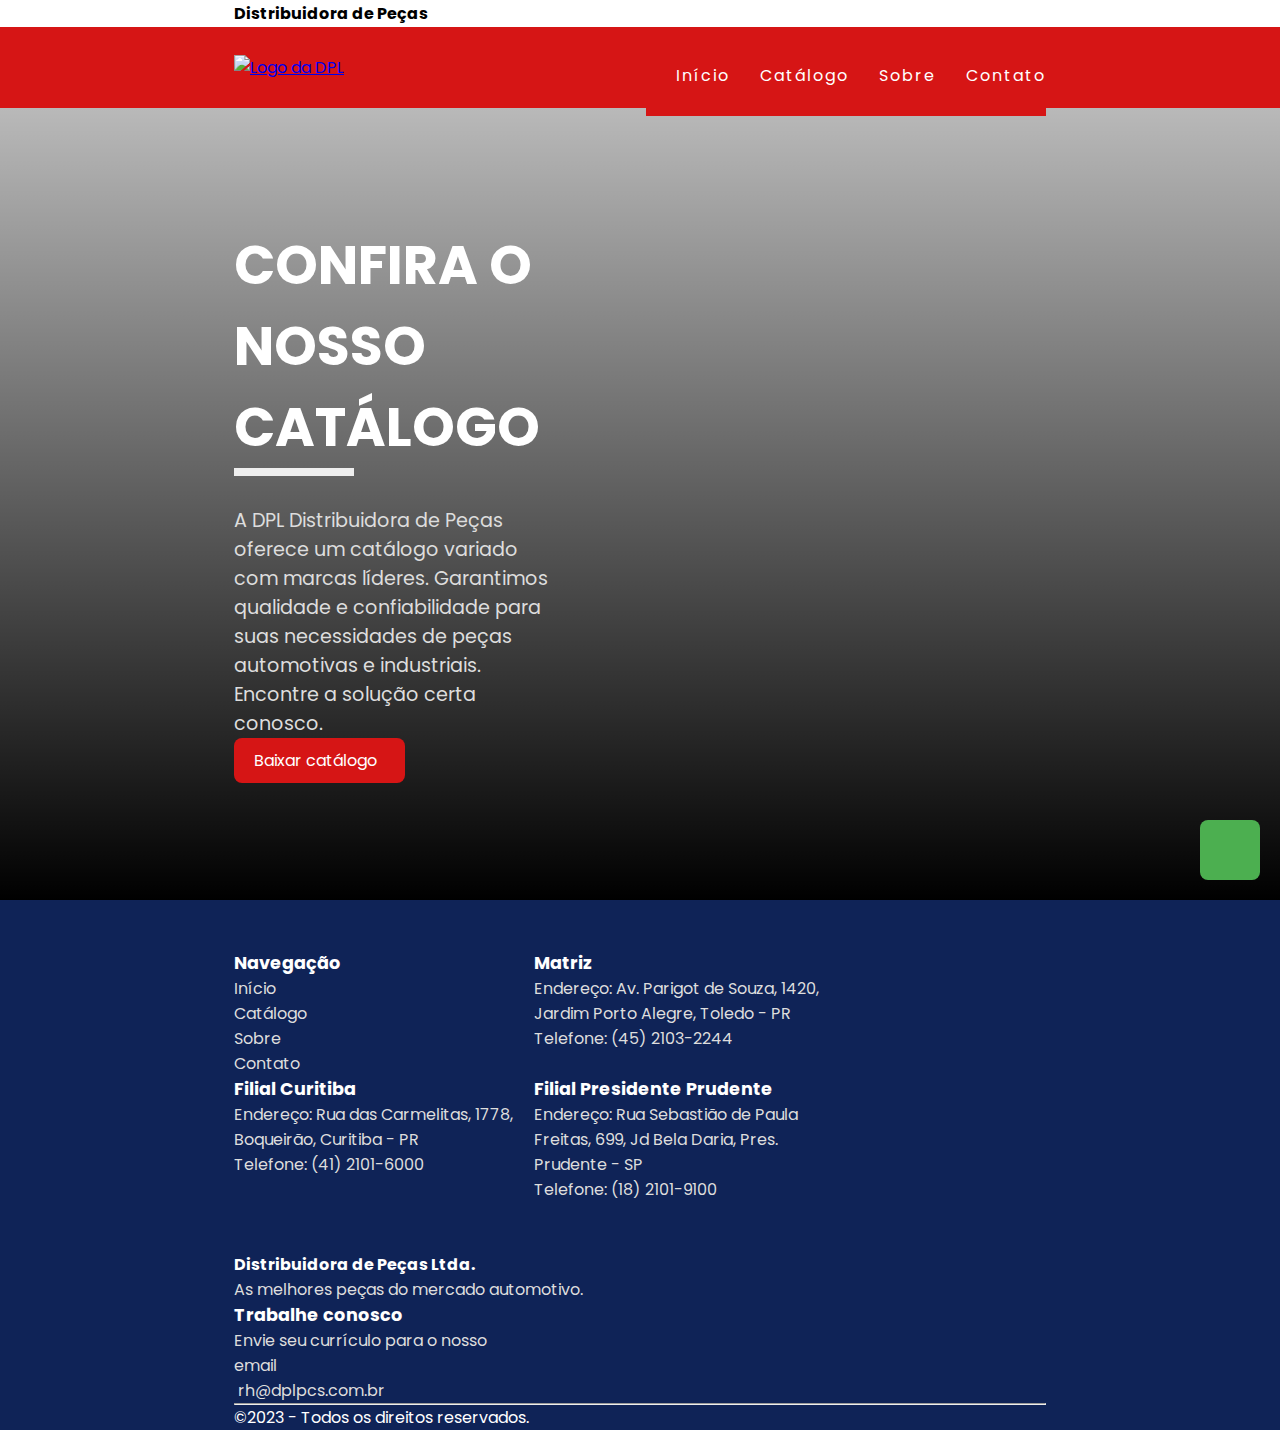
==== views/catalogo.html @ 7d615817 "upload" ====
<!DOCTYPE html>
<html lang="pt-br">
<head>
    <meta charset="UTF-8">
    <meta name="viewport" content="width=device-width, initial-scale=1.0">
    <title>DPL Distribuidora</title>
    <link rel="stylesheet" href="../css/geral/style.css">
    <link rel="stylesheet" href="../css/menu/style.css">
    <link rel="stylesheet" href="../css/catalogo-main/style.css">
    <link rel="stylesheet" href="../css/botoes/style.css">
    <link rel="stylesheet" href="../css/footer/style.css">

    <link rel="shortcut icon" href="../img/favicons/android-chrome-512x512.png" type="image/x-icon">
    
    <!--Bootstrap-->
    <link href="https://cdn.jsdelivr.net/npm/bootstrap@5.0.2/dist/css/bootstrap.min.css" rel="stylesheet" integrity="sha384-EVSTQN3/azprG1Anm3QDgpJLIm9Nao0Yz1ztcQTwFspd3yD65VohhpuuCOmLASjC" crossorigin="anonymous">

    <!--SlickJS-->
    <link rel="stylesheet" type="text/css" href="https://cdn.jsdelivr.net/npm/slick-carousel@1.8.1/slick/slick.css"/>
    <link rel="stylesheet" type="text/css" href="https://cdn.jsdelivr.net/npm/slick-carousel@1.8.1/slick/slick-theme.css"/>

    
</head>
<body>
    <header>
        <div class="redes-sociais">
            <span>Distribuidora de Peças</span>
            <div class="links">
                <a href="#" target="_blank"><div class="rede facebook"></div></a>
                <a href="#" target="_blank"><div class="rede linkedin"></div></a>
                <a href="https://www.instagram.com/dplpecas/" target="_blank"><div class="rede instagram"></div></a>
                <a href="https://wa.link/1p6r7b" target="_blank"><div class="rede whatsapp"></div></a>
            </div>
        </div>
        <nav>
            <a href="/" class="logo">
                <img src="https://github.com/PauloMoreiraa/DPL/blob/main/img/logo-sem-slogan.png?raw=true" alt="Logo da DPL">
            </a>
            <div class="mobile-menu">
                <box-icon name='menu-alt-right' color='#ffffff' ></box-icon>
            </div>
            <ul class="nav-list">
                <li><a href="/">Início</a></li>
                <li><a href="catalogo.html">Catálogo</a></li>
                <li><a href="#">Sobre</a></li>
                <li><a href="#contato">Contato</a></li>
            </ul>
        </nav>
    </header>

    <div class="container-whatsapp">
        <a class="link-whatsapp" href="https://wa.link/2wjjho" target="_blank">
            <span>Seja nosso cliente&nbsp;&nbsp;<img src="https://github.com/PauloMoreiraa/DPL/blob/main/img/icons/whatsapp.png?raw=true" width="25px"></span>
        </a>
    </div>
    <a href="https://wa.link/2wjjho" target="_blank" class="link-wpp-novo">
        <div class="wpp-novo">
            <div class="logo-wpp"></div>
        </div>
    </a>
    
    <main> 
        <div class="gradient">
            <div class="conteudo">
                <span>Confira o nosso catálogo</span>
                <div class="linha"></div>
                <p>A DPL Distribuidora de Peças oferece um catálogo variado com marcas líderes. Garantimos qualidade e confiabilidade para suas necessidades de peças automotivas e industriais. Encontre a solução certa conosco.</p>
                <a class="btn-vermelho" href="https://www.ideia2001.com.br/CatExp/AFAAL/InstalarCatalogoDPLDistribuidora.exe" target="_blank">Baixar catálogo &nbsp;<box-icon name='download' color='#ffffff' ></box-icon></a>
            </div>
        </div>
    </main>

    <footer id="contato" class="container-footer">
        <div class="linha">
            <div class="coluna">
                <span>Navegação</span>
                <ul>
                    <li><a href="../index.html">Início</a></li>
                    <li><a href="catalogo.html">Catálogo</a></li>
                    <li><a href="sobre.html">Sobre</a></li>
                    <li><a href="contato.html">Contato</a></li>
                </ul>
            </div>
            <div class="coluna">
                <span>Matriz</span>
                <ul>
                    <li><p>Endereço: Av. Parigot de Souza, 1420, Jardim Porto Alegre, Toledo - PR <br>Telefone: (45) 2103-2244 </p></li>
                </ul>
            </div>
            <div class="coluna">
                <span>Filial Curitiba</span>
                <ul>
                    <li><p>Endereço: Rua das Carmelitas, 1778, Boqueirão, Curitiba - PR<br>Telefone: (41) 2101-6000</p></li>
                </ul>
            </div>
            <div class="coluna">
                <span>Filial Presidente Prudente</span>
                <ul>
                    <li><p>Endereço: Rua Sebastião de Paula Freitas, 699, Jd Bela Daria, Pres. Prudente - SP <br> Telefone: (18) 2101-9100</p></li>
                    <li></li>
                </ul>
            </div>
        </div>

        <div class="linha">
            <div class="coluna-2">
                <img src="https://github.com/PauloMoreiraa/DPL/blob/main/img/logo-sem-slogan.png?raw=true" alt="" width="250px">
                <span class="slogan">Distribuidora de Peças Ltda.</span>
                <span>As melhores peças do mercado automotivo.</span>
            </div>
            <div class="coluna">
                <span>Trabalhe conosco</span>
                <ul>
                    <li><p>Envie seu currículo para o nosso email<br> <a href="mailto:rh@dplpcs.com.br"><div class="email-box"><box-icon name='envelope' type='solid' color='#ffffff' ></box-icon>&nbsp;rh@dplpcs.com.br</a></div></p></li>
                    <li></li>
                </ul>
            </div>
        </div>
        <hr>
        <div class="linha">
            <p>&copy;2023 - Todos os direitos reservados.</p>
        </div>
    </footer>

<!--Bootstrap-->
<script src="https://cdn.jsdelivr.net/npm/bootstrap@5.0.2/dist/js/bootstrap.bundle.min.js" integrity="sha384-MrcW6ZMFYlzcLA8Nl+NtUVF0sA7MsXsP1UyJoMp4YLEuNSfAP+JcXn/tWtIaxVXM" crossorigin="anonymous"></script>
<script src="https://cdn.jsdelivr.net/npm/@popperjs/core@2.9.2/dist/umd/popper.min.js" integrity="sha384-IQsoLXl5PILFhosVNubq5LC7Qb9DXgDA9i+tQ8Zj3iwWAwPtgFTxbJ8NT4GN1R8p" crossorigin="anonymous"></script>
<script src="https://cdn.jsdelivr.net/npm/bootstrap@5.0.2/dist/js/bootstrap.min.js" integrity="sha384-cVKIPhGWiC2Al4u+LWgxfKTRIcfu0JTxR+EQDz/bgldoEyl4H0zUF0QKbrJ0EcQF" crossorigin="anonymous"></script>

<!--Box-Icons-->
<script src="https://unpkg.com/boxicons@2.1.4/dist/boxicons.js"></script>


<!--Vanilla-Tilt-->
<script src="https://cdn.jsdelivr.net/npm/vanilla-tilt@1.7.0/dist/vanilla-tilt.min.js"></script>

<!--AOS-->
<link rel="stylesheet" href="https://unpkg.com/aos@next/dist/aos.css" />
<script src="https://unpkg.com/aos@next/dist/aos.js"></script>
<script>
  AOS.init();
</script>

<!--SlickJS-->
<script src="https://code.jquery.com/jquery-3.6.0.min.js"></script>
<script type="text/javascript" src="//cdn.jsdelivr.net/npm/slick-carousel@1.8.1/slick/slick.min.js"></script>
<script src="js/slick.js"></script>


<script src="../js/menu.js"></script>
</body>
</html>
---- css/geral/style.css ----
@import url("https://fonts.googleapis.com/css2?family=Poppins:wght@400;500;700&display=swap");
* {
  margin: 0;
  padding: 0;
  box-sizing: border-box;
  scroll-behavior: smooth;
  font-family: "Poppins", sans-serif !important;
}

body {
  width: 100%;
  overflow-x: hidden;
}

.container-whatsapp {
  display: none !important;
  position: fixed;
  width: 100% !important;
  right: 0;
  background-color: transparent !important;
  margin-bottom: 0px !important;
  z-index: 3;
  bottom: 0;
  align-items: center;
  justify-content: flex-end;
}
@media (max-width: 630px) {
  .container-whatsapp {
    justify-content: center;
    display: flex !important;
  }
}
.container-whatsapp .link-whatsapp {
  text-decoration: none;
  color: #fff;
  background-color: #4CAF50;
  width: 100% !important;
  text-align: center;
  padding: 10px 20px;
  border-radius: 8px;
  transition: 0.3s;
  margin: 10px !important;
}
.container-whatsapp .link-whatsapp:hover {
  background-color: #cafacb !important;
  color: #4CAF50;
  transition: 0.3s;
}

.scroll {
  position: absolute;
  z-index: 4;
  display: flex;
  align-items: center;
  justify-content: center;
  background-color: transparent;
  width: 100%;
  bottom: 0;
  margin-bottom: 200px !important;
}
.scroll a {
  color: #fff;
  text-decoration: none;
  display: flex;
  align-items: center;
  justify-content: center;
  opacity: 0.3;
  animation: scrolling infinite ease-in-out 2s;
  transition: 0.3s;
}
.scroll a:hover {
  color: #fff;
  opacity: 0.5;
  transition: 0.3s;
}

@keyframes scrolling {
  0% {
    transform: translateY(-7px);
  }
  50% {
    transform: translateY(0px);
  }
  100% {
    transform: translateY(-7px);
  }
}
.link-wpp-novo {
  text-decoration: none;
}
.link-wpp-novo .wpp-novo {
  width: 60px !important;
  height: 60px !important;
  background-color: #4CAF50 !important;
  position: fixed !important;
  bottom: 0 !important;
  right: 0 !important;
  margin: 20px !important;
  border-radius: 8px !important;
  z-index: 1;
  display: flex !important;
}
@media (max-width: 630px) {
  .link-wpp-novo .wpp-novo {
    display: none !important;
  }
}
.link-wpp-novo .wpp-novo .logo-wpp {
  display: flex;
  align-items: center !important;
  justify-content: center !important;
  background-image: url("https://github.com/PauloMoreiraa/DPL/blob/main/img/icons/whatsapp.png?raw=true") !important;
  background-size: 40px !important;
  width: 100%;
  height: 100%;
  background-repeat: no-repeat;
  background-position: center;
  cursor: pointer;
  z-index: 2 !important;
}
.link-wpp-novo .wpp-novo .logo-wpp:hover {
  background-color: #cafacb !important;
  border-radius: 0 8px 8px 0 !important;
}
.link-wpp-novo .wpp-novo .logo-wpp::before {
  opacity: 0;
  content: "Seja nosso cliente";
  position: absolute;
  width: 0px;
  margin-right: -30px !important;
  background-color: #cafacb;
  z-index: -1 !important;
  height: 60px !important;
  display: flex;
  align-items: center;
  justify-content: center;
  transition: 0.2s !important;
}
.link-wpp-novo .wpp-novo .logo-wpp:hover::before {
  opacity: 1 !important;
  content: "Seja nosso cliente";
  position: absolute;
  width: 200px;
  margin-right: 260px !important;
  background-color: #cafacb;
  z-index: -1 !important;
  height: 60px !important;
  display: flex !important;
  align-items: center;
  justify-content: center;
  transition: 0.2s !important;
  border-radius: 8px 0 0 8px;
  color: #4CAF50;
}

body::-webkit-scrollbar {
  width: 6px;
}

body::-webkit-scrollbar-track {
  background: #000;
}

body::-webkit-scrollbar-thumb {
  border: 3px solid #d61515;
}/*# sourceMappingURL=style.css.map */
---- css/menu/style.css ----
header {
  width: 100%;
  height: 12vh;
  position: fixed;
  background-color: #d61515 !important;
  z-index: 99 !important;
  display: flex;
  flex-direction: column;
}
header .redes-sociais {
  width: 100%;
  height: 33.3%;
  background-color: #fff;
  padding: 0 26vh;
  display: flex;
  align-items: center;
  justify-content: space-between;
  z-index: 101 !important;
}
@media (max-width: 630px) {
  header .redes-sociais {
    padding: 0 3vh !important;
  }
}
header .redes-sociais span {
  font-size: 1rem;
  font-weight: bolder;
}
@media (max-width: 630px) {
  header .redes-sociais span {
    font-size: 0.8rem;
  }
}
header .redes-sociais .links {
  width: 50%;
  background-color: transparent;
  height: 100%;
  display: flex;
  align-items: center;
  justify-content: flex-end;
  gap: 20px;
}
header .redes-sociais .links .rede {
  width: 20px;
  height: 20px;
  background-size: 20px;
  transition: 0.3s;
}
header .redes-sociais .links .rede:hover {
  opacity: 0.8;
  transition: 0.3s;
}
header .redes-sociais .links .facebook {
  background-image: url("https://github.com/PauloMoreiraa/DPL/blob/main/img/icons/facebook.png?raw=true");
}
header .redes-sociais .links .instagram {
  background-image: url("https://github.com/PauloMoreiraa/DPL/blob/main/img/icons/instagram.png?raw=true");
}
header .redes-sociais .links .linkedin {
  background-image: url("https://github.com/PauloMoreiraa/DPL/blob/main/img/icons/linkedin.png?raw=true");
}
header .redes-sociais .links .whatsapp {
  background-image: url("https://github.com/PauloMoreiraa/DPL/blob/main/img/icons/whatsapp1.png?raw=true");
}
header nav {
  display: flex;
  justify-content: space-between;
  align-items: center;
  background-color: transparent;
  width: 100%;
  height: 100%;
  padding: 0 26vh;
}
@media (max-width: 820px) {
  header nav {
    padding: 0 5vh !important;
  }
}
header nav .logo {
  z-index: 100 !important;
}
header nav .logo img {
  width: 200px;
}
@media (max-width: 700px) {
  header nav .logo img {
    width: 120px;
  }
}
header nav .mobile-menu {
  font-size: 1rem;
  cursor: pointer;
  display: none;
  transition: 0.3s;
  color: #fff;
  z-index: 100 !important;
}
header nav .mobile-menu.active {
  transform: rotate(-90deg);
  transition: 0.3s;
}
@media (max-width: 820px) {
  header nav .mobile-menu {
    display: block;
  }
}
header nav .nav-list {
  list-style: none;
  display: flex;
  background-color: #d61515;
  height: 100%;
  margin-top: 16px;
  align-items: center;
  justify-content: center;
}
@media (max-width: 820px) {
  header nav .nav-list {
    position: absolute;
    top: 9vh;
    right: 0;
    width: 100vw;
    height: 50vh;
    flex-direction: column;
    justify-content: space-around;
    align-items: center;
    transform: translateY(-200%);
    transition: 0.3s ease-out;
  }
  header nav .nav-list.active {
    transform: translateY(0);
    transition: 0.3s ease-in;
  }
}
header nav .nav-list li {
  margin-left: 30px;
  letter-spacing: 2px;
}
@media (max-width: 820px) {
  header nav .nav-list li {
    margin-left: 0;
  }
}
header nav .nav-list li a {
  color: #fff;
  opacity: 1;
  transition: 0.3s;
  text-decoration: none !important;
}
header nav .nav-list li a:hover {
  opacity: 0.8;
  transition: 0.3s;
}/*# sourceMappingURL=style.css.map */
---- css/catalogo-main/style.css ----
main {
  width: 100%;
  height: 100vh;
  background-image: url("https://github.com/PauloMoreiraa/DPL/blob/main/img/carros/catalogo-carro.png?raw=true");
  background-size: cover;
  background-position: left;
}
@media (max-width: 960px) {
  main {
    background-position: center;
  }
}
main .gradient {
  width: 100%;
  height: 100vh;
  background: linear-gradient(0deg, #000, rgba(0, 0, 0, 0.1764705882));
}
main .gradient .conteudo {
  width: 50%;
  height: 100%;
  display: flex;
  background-color: transparent;
  padding-top: 12vh;
  padding-left: 26vh;
  display: flex;
  align-items: flex-start;
  justify-content: center;
  flex-direction: column;
}
@media (max-width: 960px) {
  main .gradient .conteudo {
    padding: 0;
    padding-left: 5vh;
    width: 100%;
    padding-top: 0;
  }
}
main .gradient .conteudo span {
  font-size: 6vh !important;
  font-weight: bolder;
  color: #fff;
  text-transform: uppercase;
}
@media (max-width: 510px) {
  main .gradient .conteudo span {
    font-size: 2rem !important;
  }
}
main .gradient .conteudo .linha {
  width: 120px;
  height: 8px;
  background-color: #eee;
  margin-bottom: 30px;
}
main .gradient .conteudo p {
  font-size: 1.2rem;
  color: #ddd;
  padding-right: 10vh;
}
@media (max-width: 960px) {
  main .gradient .conteudo p {
    padding: 0;
    text-align: justify;
    padding-right: 5vh;
  }
}/*# sourceMappingURL=style.css.map */
---- css/botoes/style.css ----
.btn-vermelho {
  padding: 10px 20px;
  background-color: #d61515;
  display: flex;
  align-items: center;
  text-decoration: none;
  color: #fff;
  border-radius: 8px;
}
.btn-vermelho box-icon {
  transform: translateY(0);
  transition: 0.3s;
}
.btn-vermelho:hover {
  background-color: #e43636;
  color: #fff;
}
.btn-vermelho:hover box-icon {
  transform: translateY(5px);
  transition: 0.3s;
}/*# sourceMappingURL=style.css.map */
---- css/footer/style.css ----
.container-footer {
  padding: 0 26vh !important;
  background-color: #0F2357;
  padding-top: 50px !important;
}
@media (max-width: 630px) {
  .container-footer {
    padding: 0 !important;
    padding-top: 70px !important;
    padding-bottom: 70px !important;
  }
}
.container-footer .linha {
  display: flex !important;
  flex-wrap: wrap !important;
  width: 100%;
}
.container-footer .linha p {
  color: #fff;
}
@media (max-width: 956px) {
  .container-footer .linha {
    justify-content: center;
    align-items: center;
  }
}
.container-footer .linha .coluna-2 {
  width: 75%;
  min-width: 300px;
  padding-top: 40px;
  display: flex;
  flex-direction: column;
}
@media (max-width: 956px) {
  .container-footer .linha .coluna-2 {
    width: 25%;
    padding-bottom: 30px;
  }
}
.container-footer .linha .coluna-2 .slogan {
  color: #fff;
  font-weight: bolder;
  padding-top: 10px;
}
.container-footer .linha .coluna-2 span {
  color: #ddd;
}
.container-footer .linha .coluna {
  min-width: 300px !important;
  width: 25%;
  background-color: transparent;
  padding-right: 10px;
}
.container-footer .linha .coluna span {
  font-size: 1.1rem !important;
  color: #fff !important;
  font-weight: bolder;
}
.container-footer .linha .coluna ul {
  list-style: none !important;
  display: flex;
  flex-direction: column;
  align-items: flex-start;
  background-color: transparent;
  margin: 0 !important;
  padding: 0 !important;
}
.container-footer .linha .coluna ul li a, .container-footer .linha .coluna ul li p {
  text-decoration: none;
  color: #ddd;
  display: flex;
}

hr {
  color: #ffffff !important;
}/*# sourceMappingURL=style.css.map */
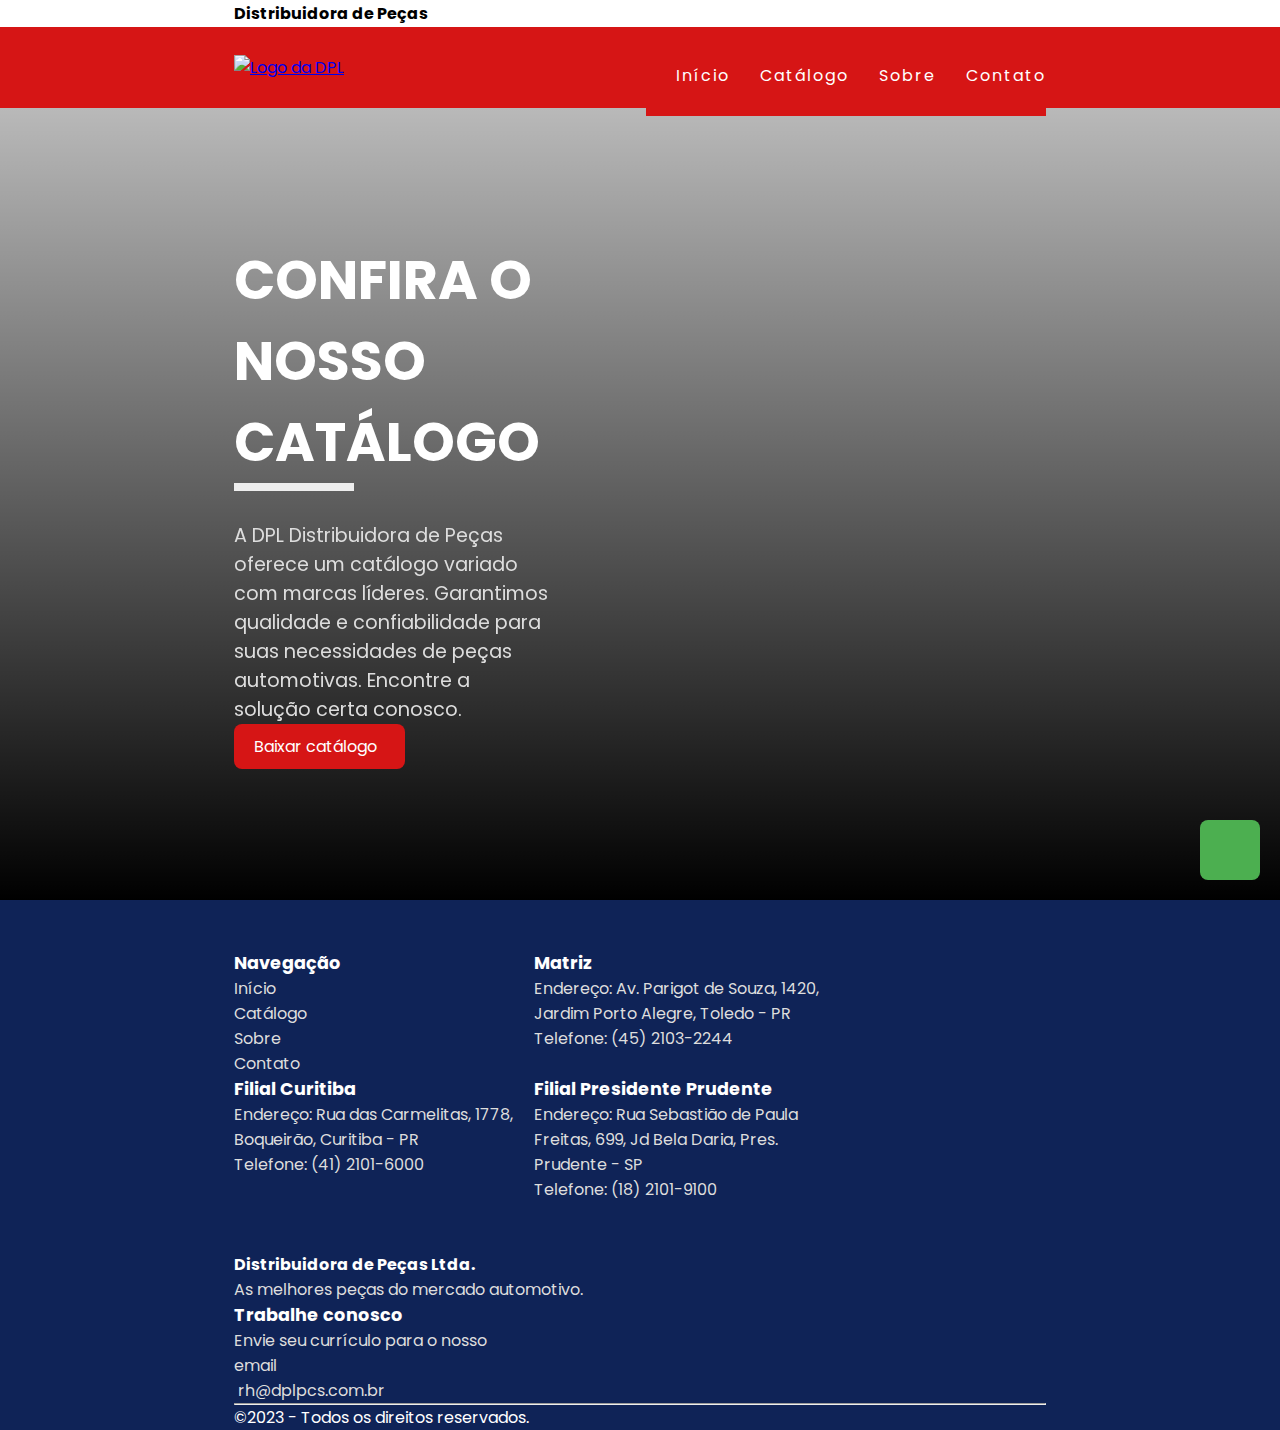
==== commit 6583b855: "upload :rocket:" ====
--- a/views/catalogo.html
+++ b/views/catalogo.html
@@ -33,17 +33,17 @@
             </div>
         </div>
         <nav>
-            <a href="/" class="logo">
+            <a href="../index.html" class="logo">
                 <img src="https://github.com/PauloMoreiraa/DPL/blob/main/img/logo-sem-slogan.png?raw=true" alt="Logo da DPL">
             </a>
             <div class="mobile-menu">
                 <box-icon name='menu-alt-right' color='#ffffff' ></box-icon>
             </div>
             <ul class="nav-list">
-                <li><a href="/">Início</a></li>
+                <li><a href="../index.html">Início</a></li>
                 <li><a href="catalogo.html">Catálogo</a></li>
-                <li><a href="#">Sobre</a></li>
-                <li><a href="#contato">Contato</a></li>
+                <li><a href="sobre.html">Sobre</a></li>
+                <li><a href="contato.html">Contato</a></li>
             </ul>
         </nav>
     </header>
@@ -62,10 +62,10 @@
     <main> 
         <div class="gradient">
             <div class="conteudo">
-                <span>Confira o nosso catálogo</span>
-                <div class="linha"></div>
-                <p>A DPL Distribuidora de Peças oferece um catálogo variado com marcas líderes. Garantimos qualidade e confiabilidade para suas necessidades de peças automotivas e industriais. Encontre a solução certa conosco.</p>
-                <a class="btn-vermelho" href="https://www.ideia2001.com.br/CatExp/AFAAL/InstalarCatalogoDPLDistribuidora.exe" target="_blank">Baixar catálogo &nbsp;<box-icon name='download' color='#ffffff' ></box-icon></a>
+                <span data-aos="slide-right">Confira o nosso catálogo</span>
+                <div class="linha" data-aos="slide-left" data-aos-delay="50"></div>
+                <p data-aos="slide-left" data-aos-delay="0">A DPL Distribuidora de Peças oferece um catálogo variado com marcas líderes. Garantimos qualidade e confiabilidade para suas necessidades de peças automotivas. Encontre a solução certa conosco.</p>
+                <a data-aos="zoom-out" class="btn-vermelho" href="https://www.ideia2001.com.br/CatExp/AFAAL/InstalarCatalogoDPLDistribuidora.exe" target="_blank">Baixar catálogo &nbsp;<box-icon name='download' color='#ffffff' ></box-icon></a>
             </div>
         </div>
     </main>
